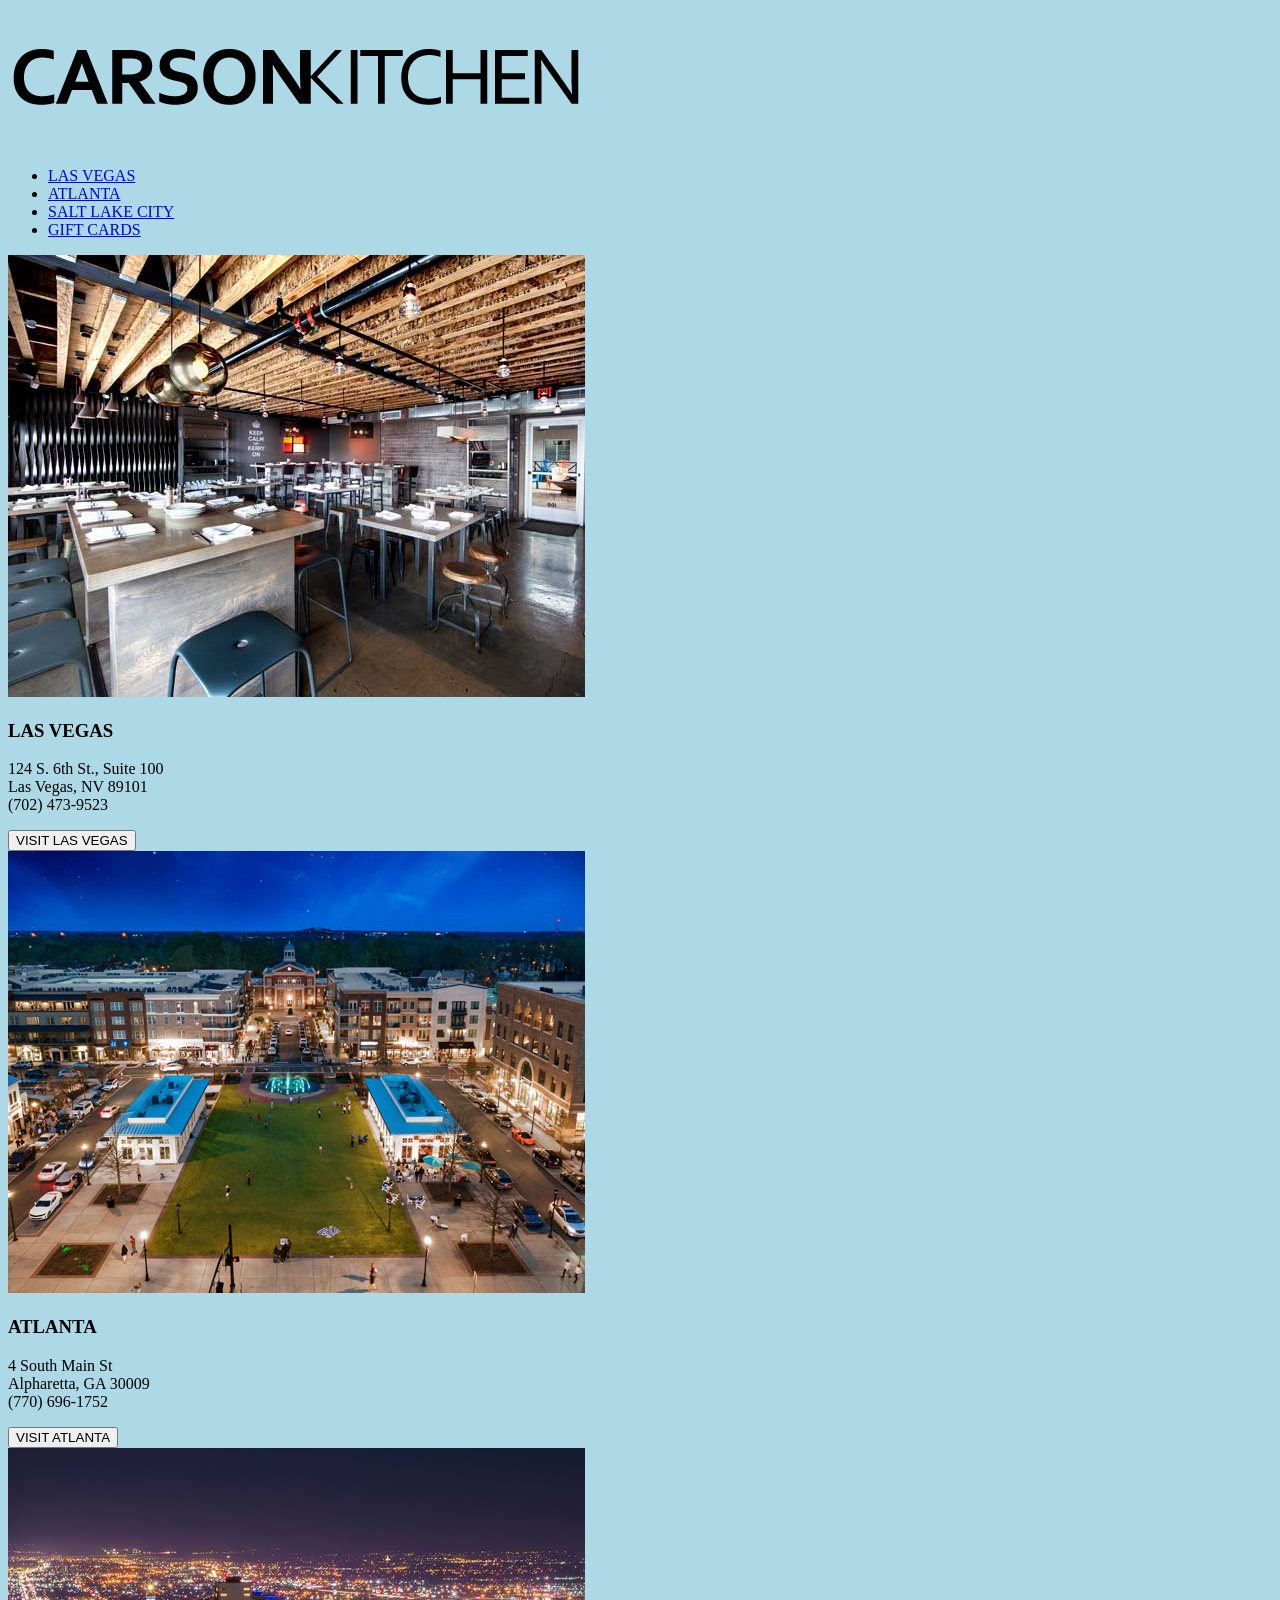
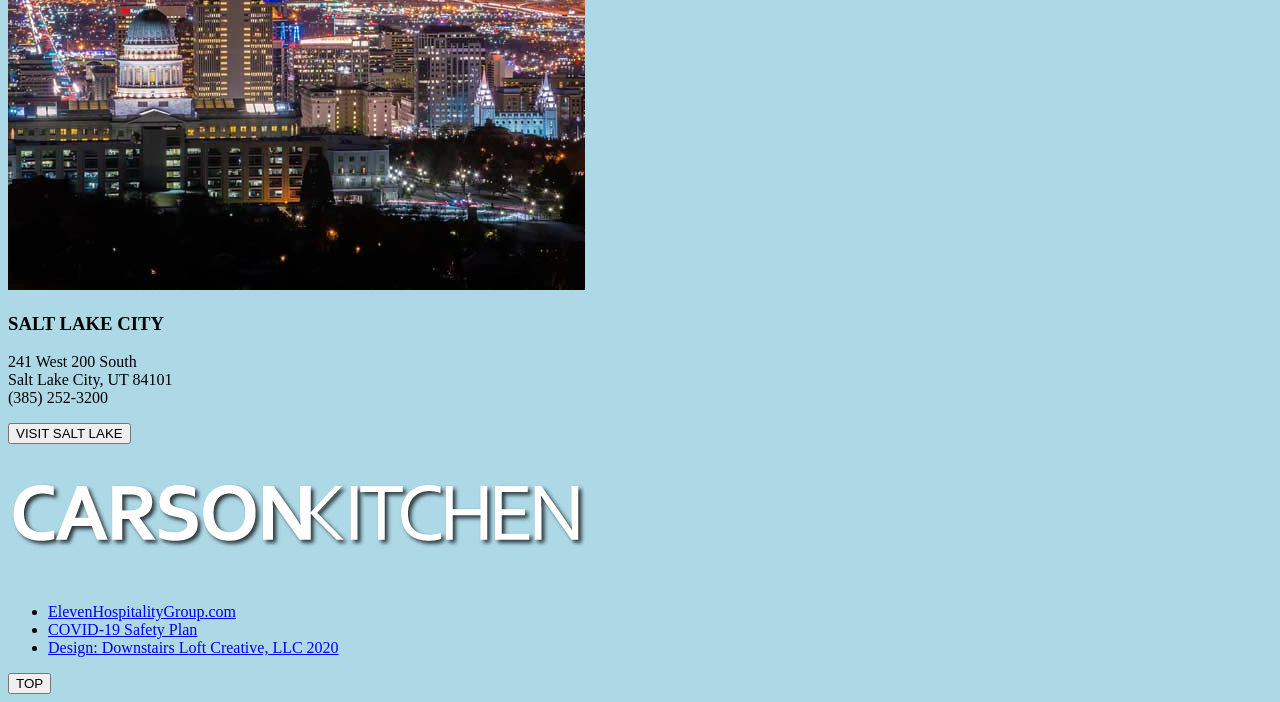
==== docs/index.html @ 7cb29ebb "Update index.html" ====
<!DOCTYPE html>
<html lang="en">
<head>
  <meta charset="UTF-8">
  <meta http-equiv="X-UA-Compatible" content="IE=edge">
  <meta name="viewport" content="width=device-width, initial-scale=1.0">
  <link href="style.css" rel="stylesheet" type="text/css" />
  <title>Carson Kitchen</title>
</head>
<body>
  <div>
    <nav>

     <a href="#"> <img src="image/logo-dark.png" alt="logo-dark"></a>
      <ul>
        <li><a href="#">LAS VEGAS</a></li>
        <li><a href="#">ATLANTA</a></li>
        <li><a href="#">SALT LAKE CITY</a></li>
        <li><a href="#">GIFT CARDS</a></li> 
      </ul>  
    </nav>

    <!-- Carson Kitchen Card -->

    <div class="card_ck">
      <!-- Carson Kitchen Card-LAS VEGAS-->
        <div class="card_ck_lv">
          <div class="ck_lv_img">
              <img src="image/ck_las.jpg">
          </div>
          <div class="ck_lv_title">
            <h3>LAS VEGAS</h3>
          </div>
          <div class="ck_lv_para">
            <p>124 S. 6th St., Suite 100 <br>
              Las Vegas, NV 89101<br>
              (702) 473-9523</p>
              <a><button>VISIT LAS VEGAS</button></a>
          </div>
      <!-- Carson Kitchen Card-ATLANTA -->
          <div class="card_ck_at">
            <div class="ck_at_img">
                <img src="image/ck_atl.jpg">
            </div>
            <div class="ck_at_title">
              <h3>ATLANTA</h3>
            </div>
            <div class="ck_at_para">
              <p>4 South Main St<br>
                Alpharetta, GA 30009<br>
                (770) 696-1752</p>
                <a><button>VISIT ATLANTA</button></a>
            </div>
      <!-- Carson Kitchen Card-SALT LAKE CITY -->
          <div class="card_ck_slc">
            <div class="ck_slc_img">
                <img src="image/ck_slc.jpg">
            </div>
            <div class="ck_slc_title">
              <h3>SALT LAKE CITY</h3>
            </div>
            <div class="ck_slc_para">
              <p>241 West 200 South<br>
                Salt Lake City, UT 84101<br>
                (385) 252-3200</p>
                <a><button>VISIT SALT LAKE</button></a>
            </div>
      </div>
    
    </div>

  </div>
  <footer>
    <img src="image/logo-light.png" alt="logo-light">
    <ul>
      <li><a href="#">ElevenHospitalityGroup.com</a></li>
      <li><a href="#">COVID-19 Safety Plan</a></li>
      <li><a href="#">Design: Downstairs Loft Creative, LLC 2020</a></li> 
    </ul> 
    <a href="#"><button>TOP</button></a>
  </footer>
</body>
</html>
---- docs/style.css ----
body {
  background-color: lightblue;
}
@media only screen and (max-width: 800px) {
  body {
    background-color: rgb(30, 33, 197);
  }
}
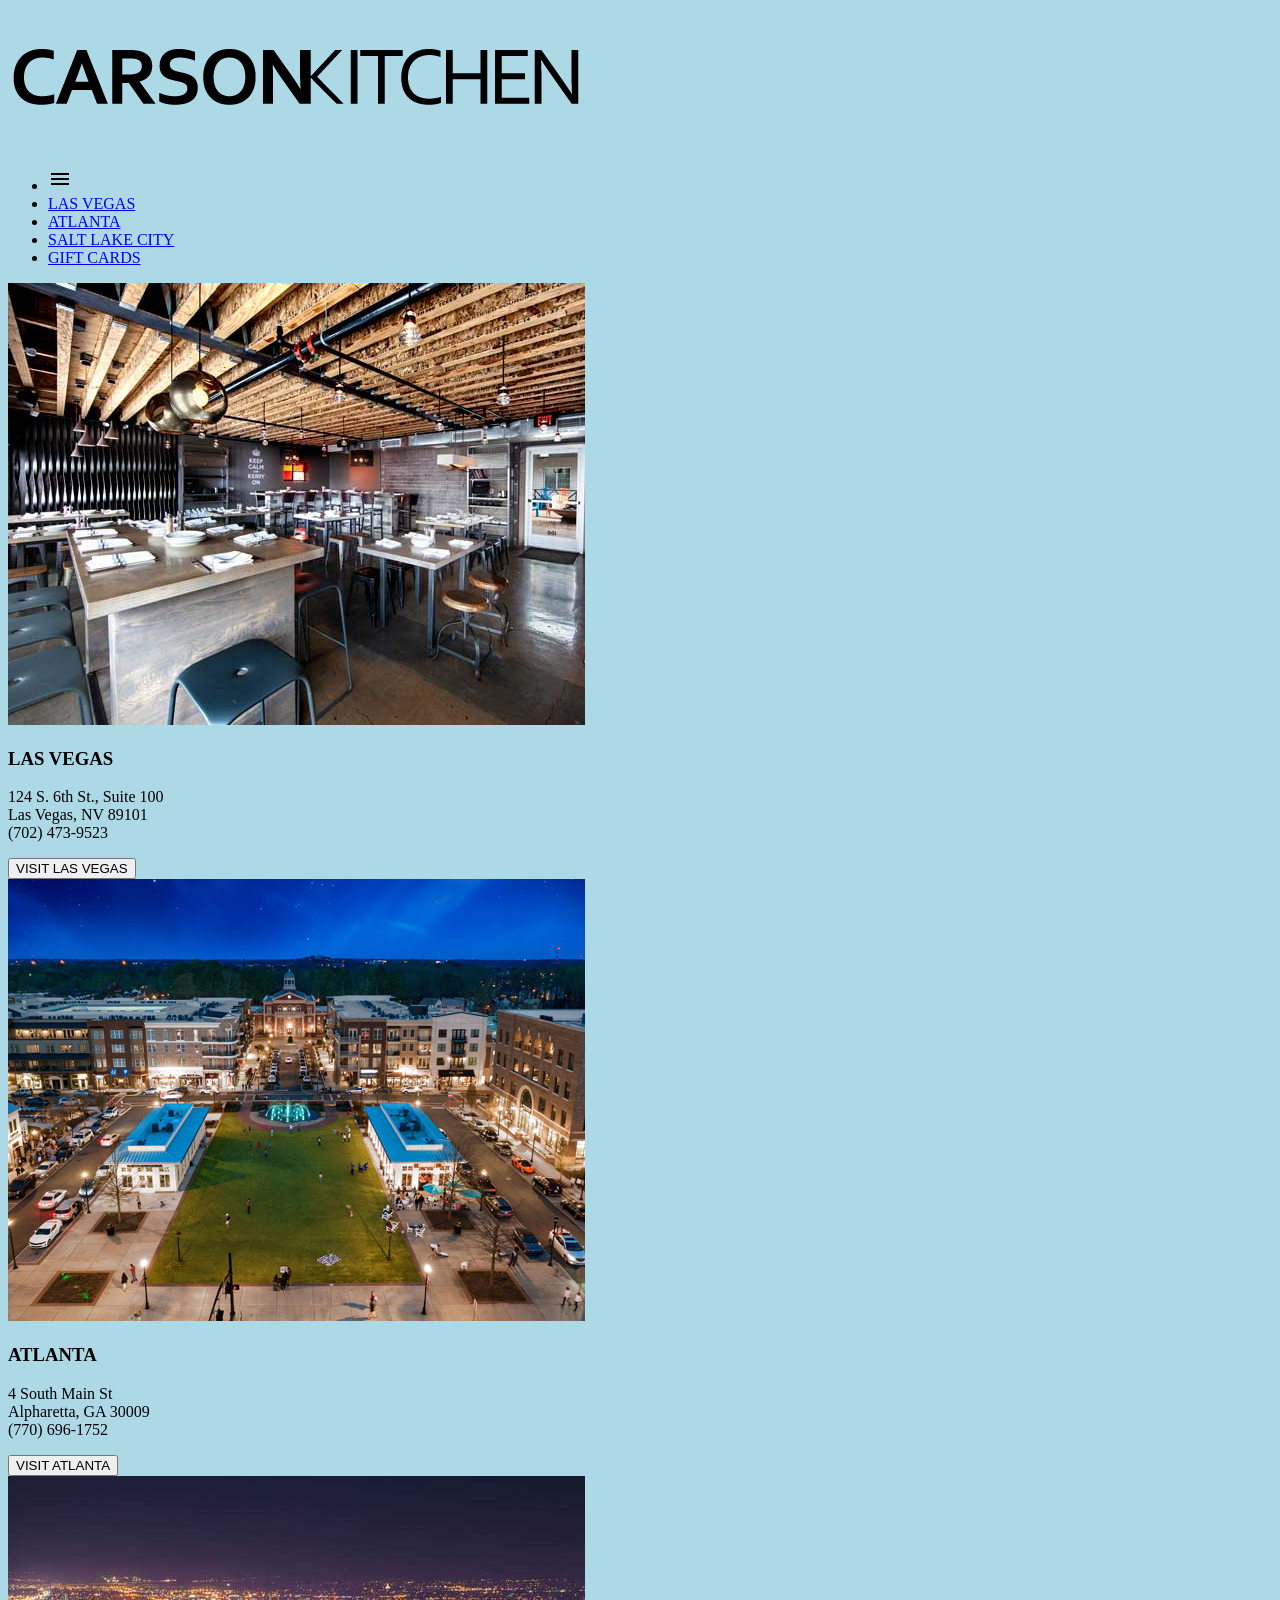
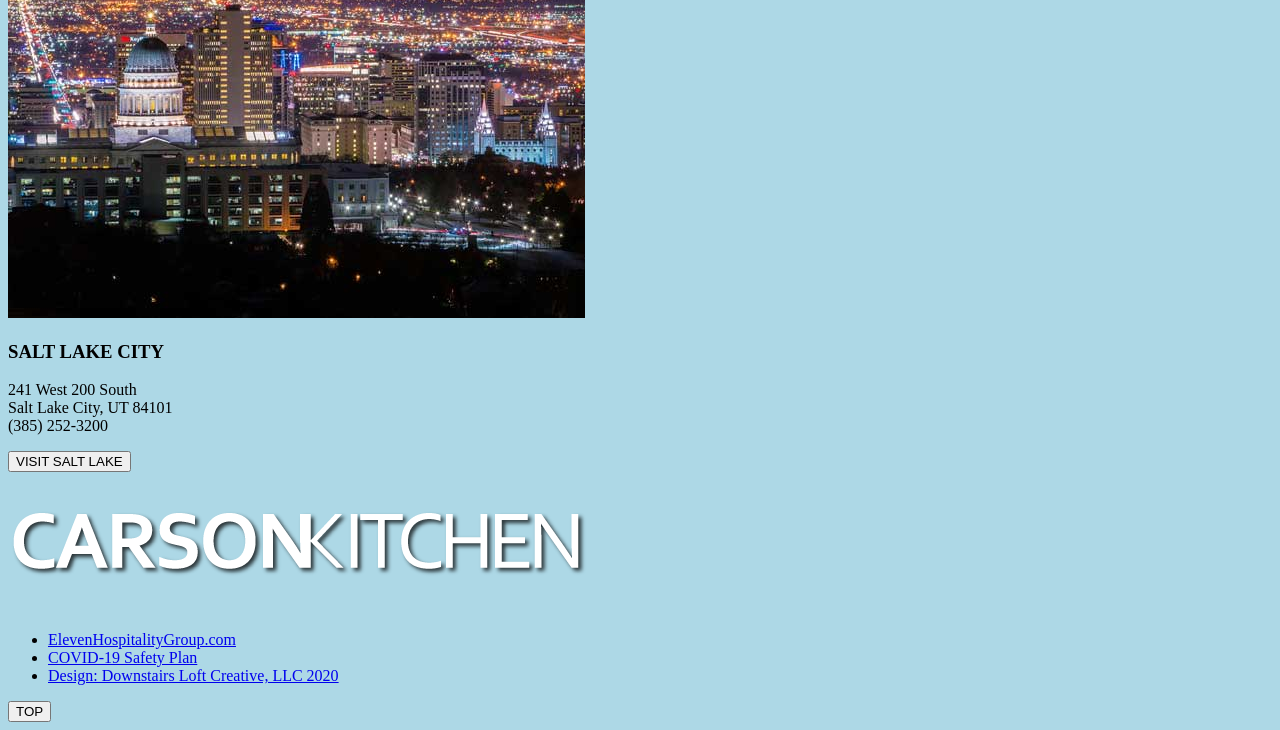
==== commit 740ace1c: "Update index.html" ====
--- a/docs/index.html
+++ b/docs/index.html
@@ -13,6 +13,7 @@
 
      <a href="#"> <img src="image/logo-dark.png" alt="logo-dark"></a>
       <ul>
+        <li><a href="#"><svg xmlns="http://www.w3.org/2000/svg" height="24px" viewBox="0 0 24 24" width="24px" fill="#000000"><path d="M0 0h24v24H0V0z" fill="none"/><path d="M3 18h18v-2H3v2zm0-5h18v-2H3v2zm0-7v2h18V6H3z"/></svg></a></li>
         <li><a href="#">LAS VEGAS</a></li>
         <li><a href="#">ATLANTA</a></li>
         <li><a href="#">SALT LAKE CITY</a></li>
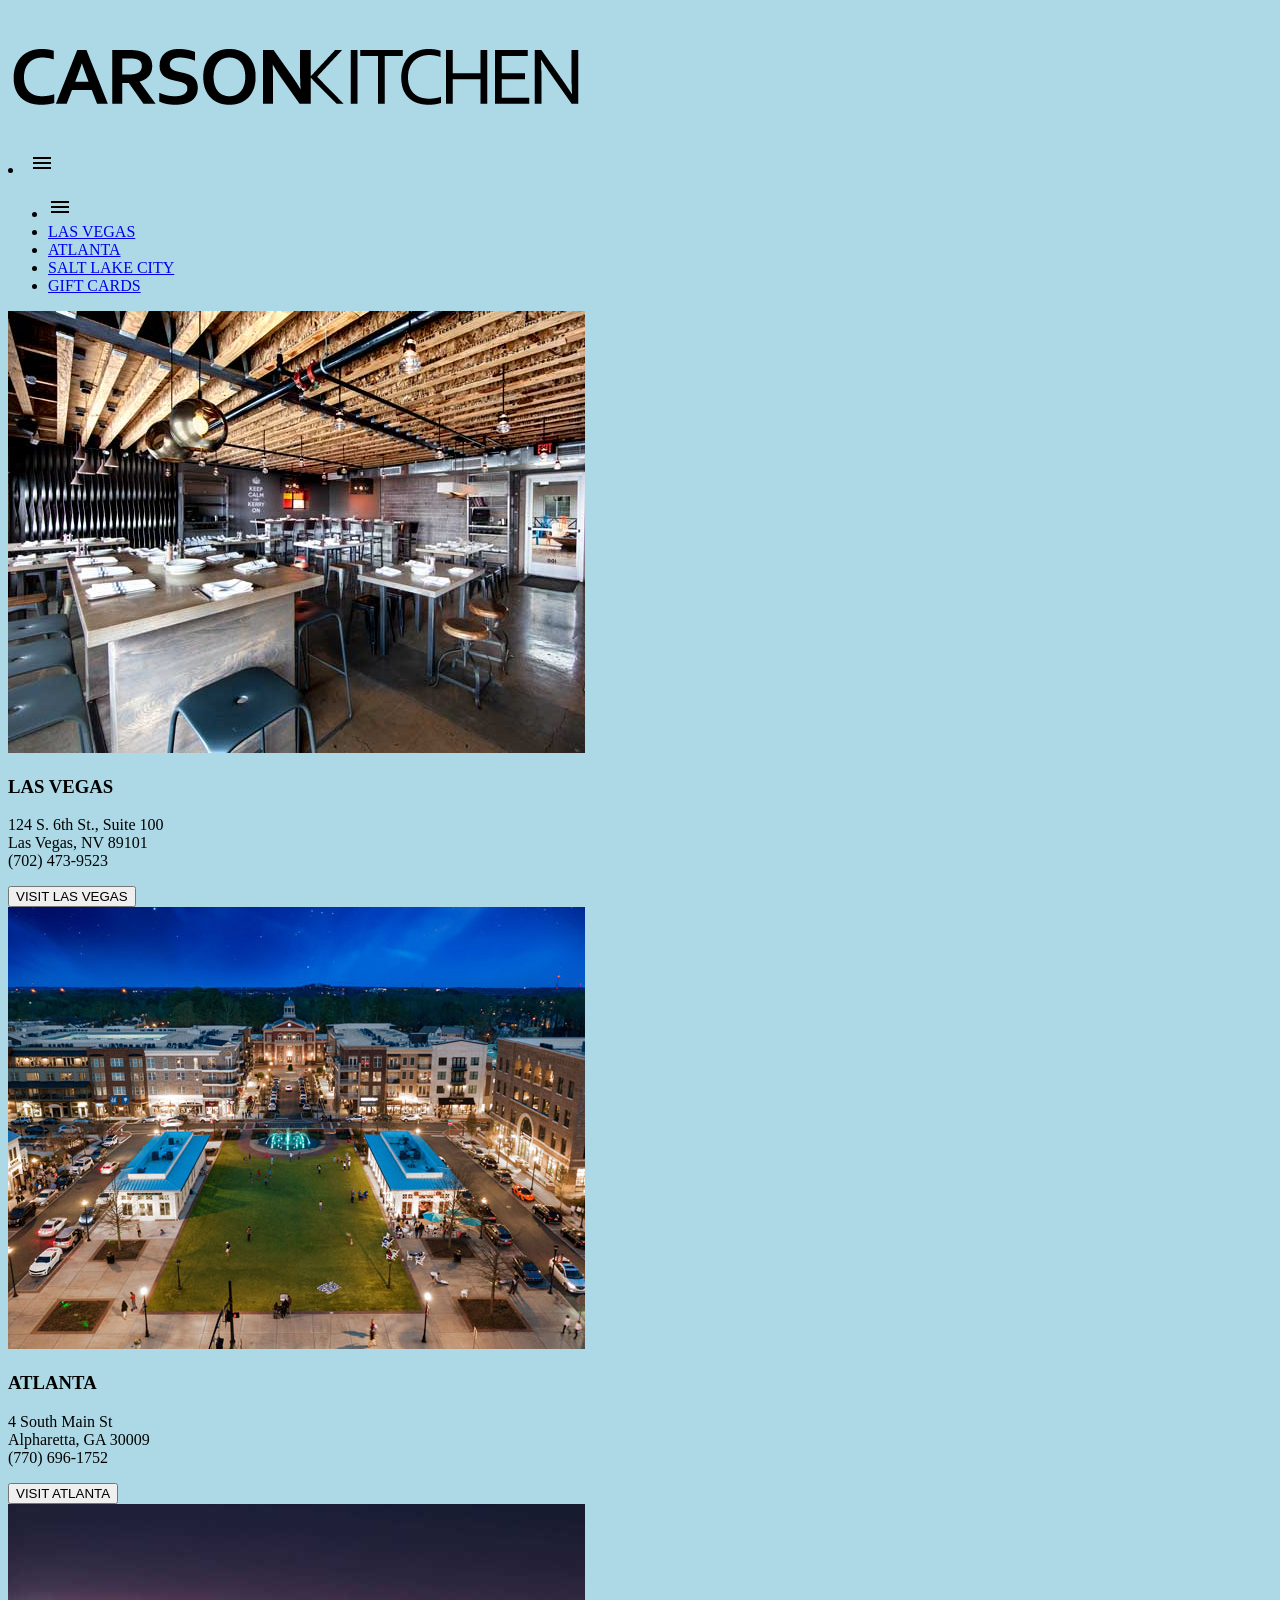
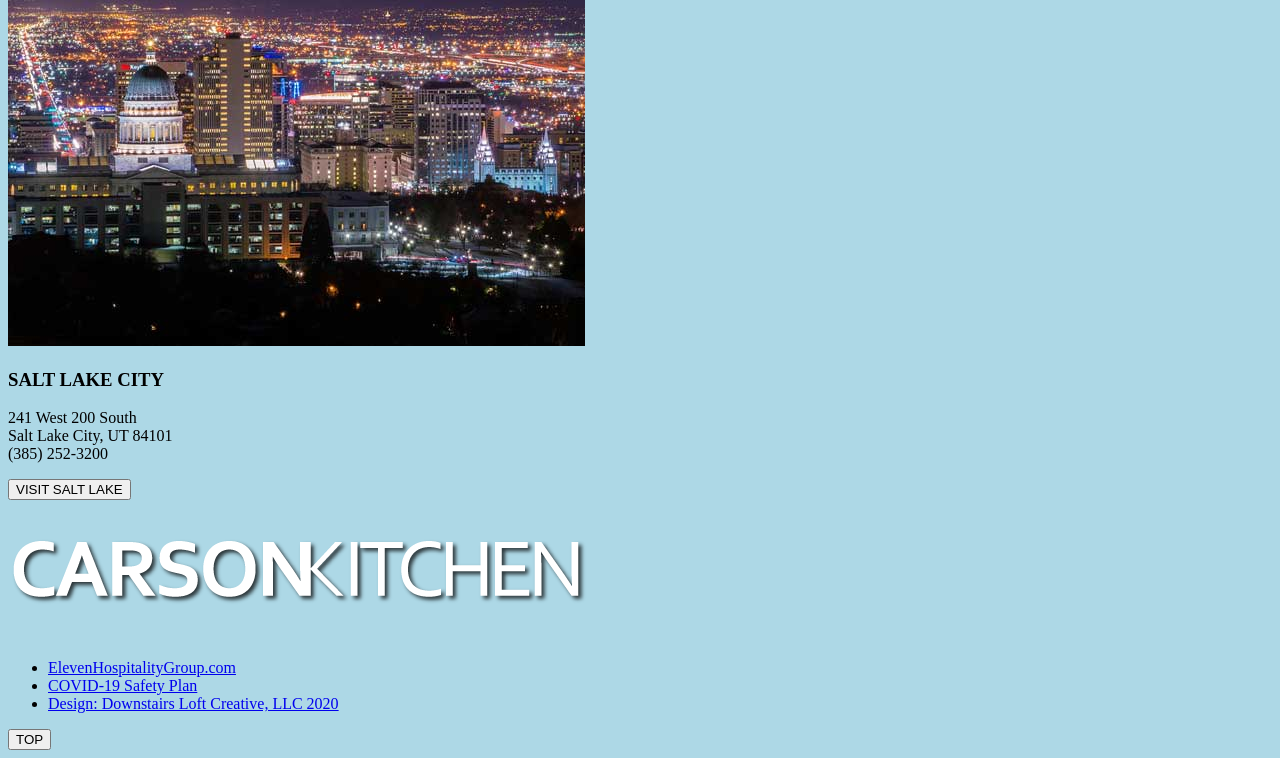
==== commit 051b4a33: "Update index.html" ====
--- a/docs/index.html
+++ b/docs/index.html
@@ -12,6 +12,7 @@
     <nav>
 
      <a href="#"> <img src="image/logo-dark.png" alt="logo-dark"></a>
+     <li><a href="#"><svg xmlns="http://www.w3.org/2000/svg" height="24px" viewBox="0 0 24 24" width="24px" fill="#000000"><path d="M0 0h24v24H0V0z" fill="none"/><path d="M3 18h18v-2H3v2zm0-5h18v-2H3v2zm0-7v2h18V6H3z"/></svg></a></li>
       <ul>
         <li><a href="#"><svg xmlns="http://www.w3.org/2000/svg" height="24px" viewBox="0 0 24 24" width="24px" fill="#000000"><path d="M0 0h24v24H0V0z" fill="none"/><path d="M3 18h18v-2H3v2zm0-5h18v-2H3v2zm0-7v2h18V6H3z"/></svg></a></li>
         <li><a href="#">LAS VEGAS</a></li>
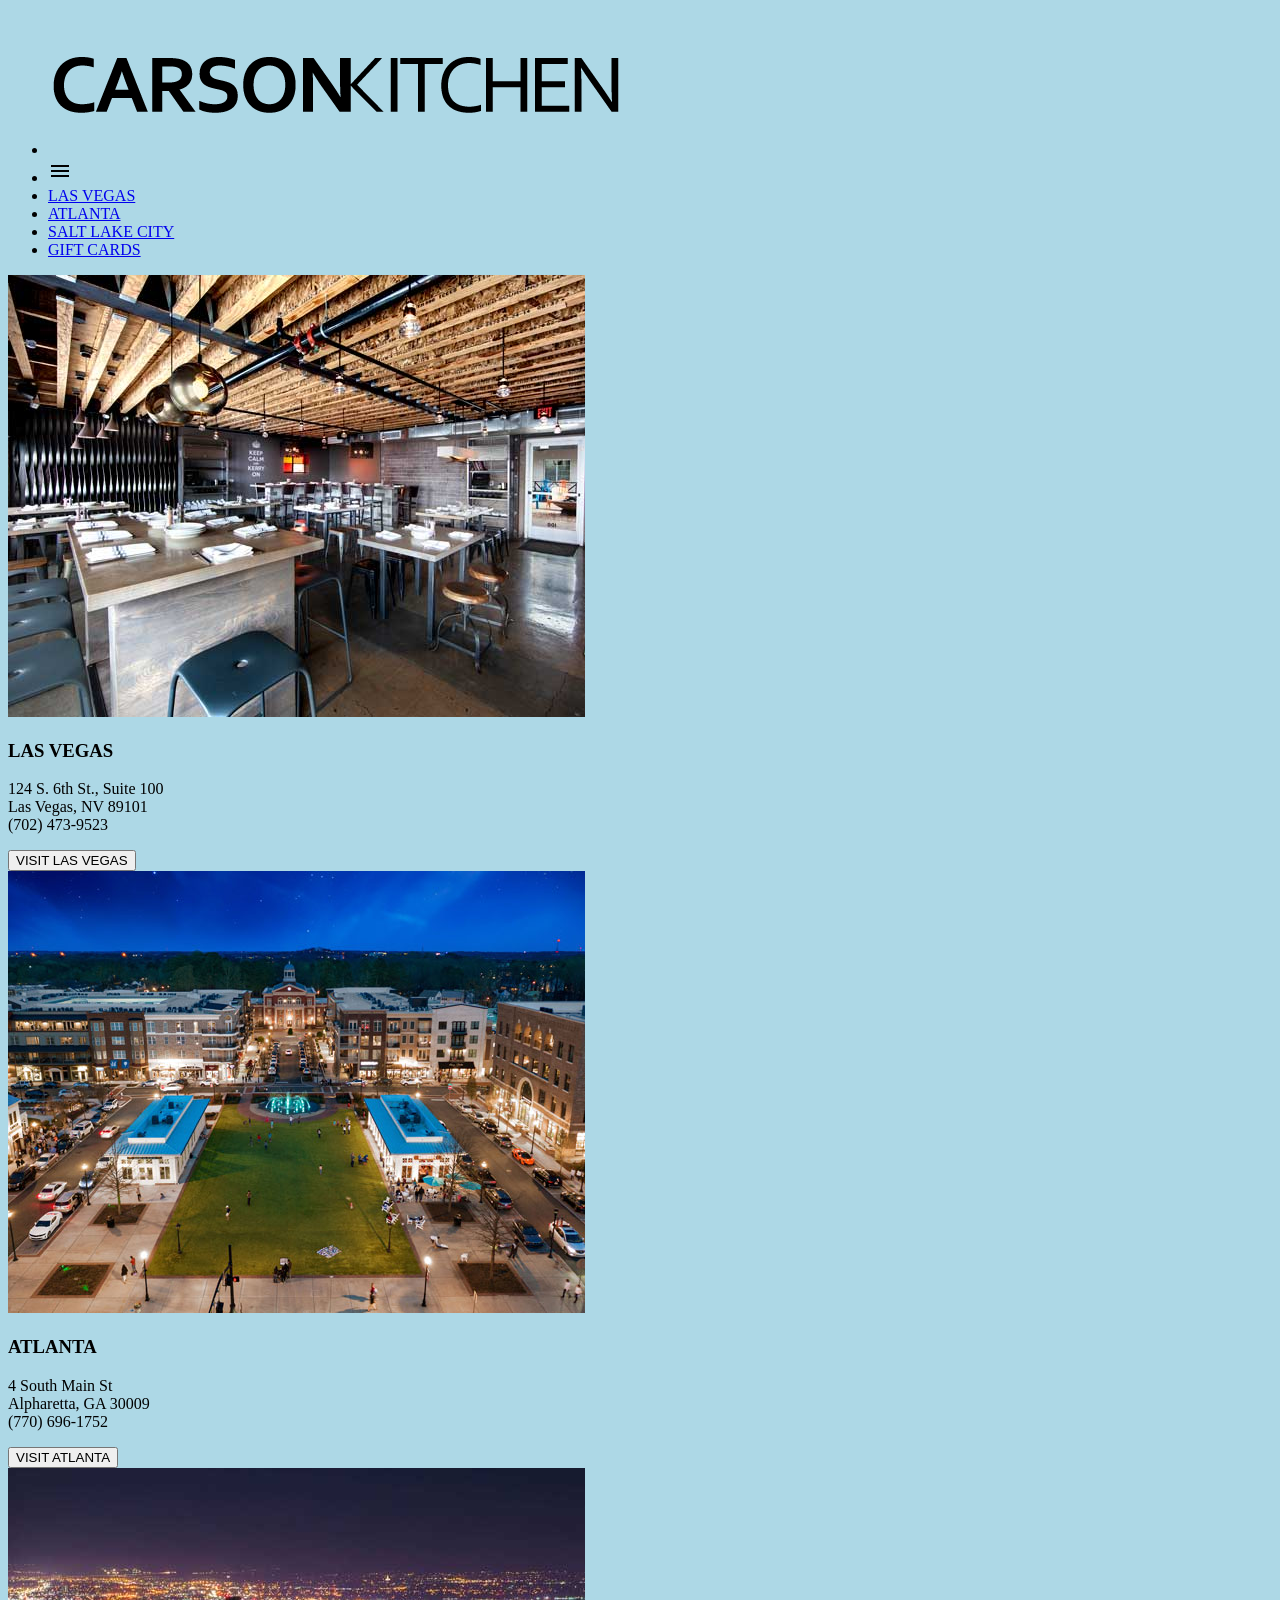
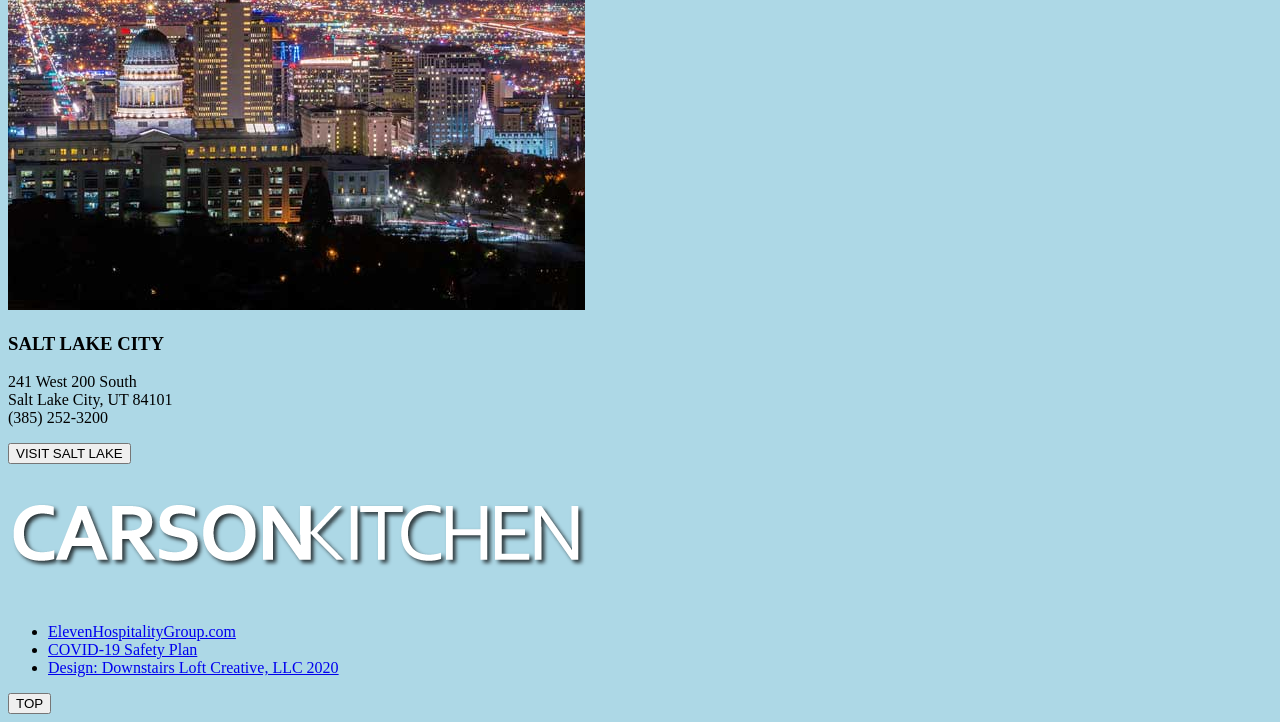
==== commit 9e1c77c0: "Update index.html" ====
--- a/docs/index.html
+++ b/docs/index.html
@@ -11,9 +11,8 @@
   <div>
     <nav>
 
-     <a href="#"> <img src="image/logo-dark.png" alt="logo-dark"></a>
-     <li><a href="#"><svg xmlns="http://www.w3.org/2000/svg" height="24px" viewBox="0 0 24 24" width="24px" fill="#000000"><path d="M0 0h24v24H0V0z" fill="none"/><path d="M3 18h18v-2H3v2zm0-5h18v-2H3v2zm0-7v2h18V6H3z"/></svg></a></li>
       <ul>
+        <li><a href="#"> <img class="logo" src="image/logo-dark.png" alt="logo-dark"></a></li>
         <li><a href="#"><svg xmlns="http://www.w3.org/2000/svg" height="24px" viewBox="0 0 24 24" width="24px" fill="#000000"><path d="M0 0h24v24H0V0z" fill="none"/><path d="M3 18h18v-2H3v2zm0-5h18v-2H3v2zm0-7v2h18V6H3z"/></svg></a></li>
         <li><a href="#">LAS VEGAS</a></li>
         <li><a href="#">ATLANTA</a></li>
@@ -73,7 +72,7 @@
 
   </div>
   <footer>
-    <img src="image/logo-light.png" alt="logo-light">
+    <img class="logo" src="image/logo-light.png" alt="logo-light">
     <ul>
       <li><a href="#">ElevenHospitalityGroup.com</a></li>
       <li><a href="#">COVID-19 Safety Plan</a></li>
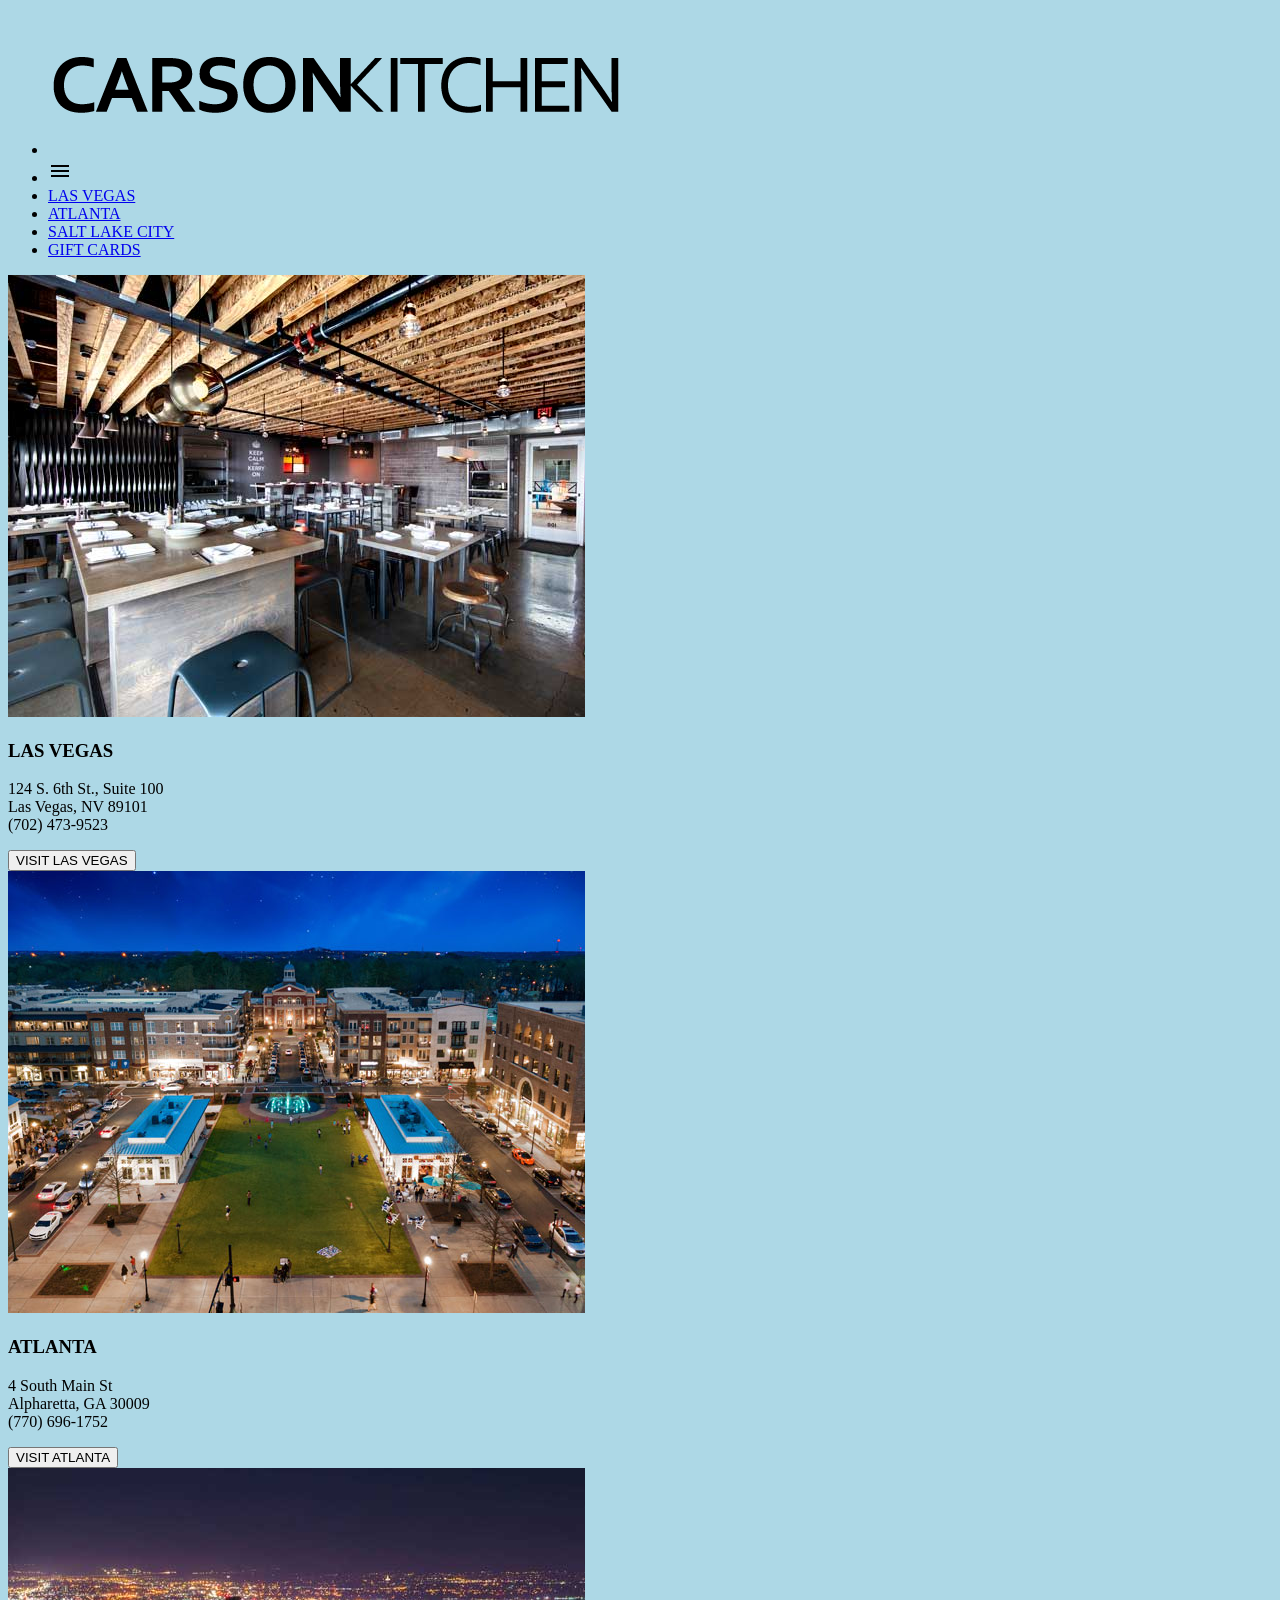
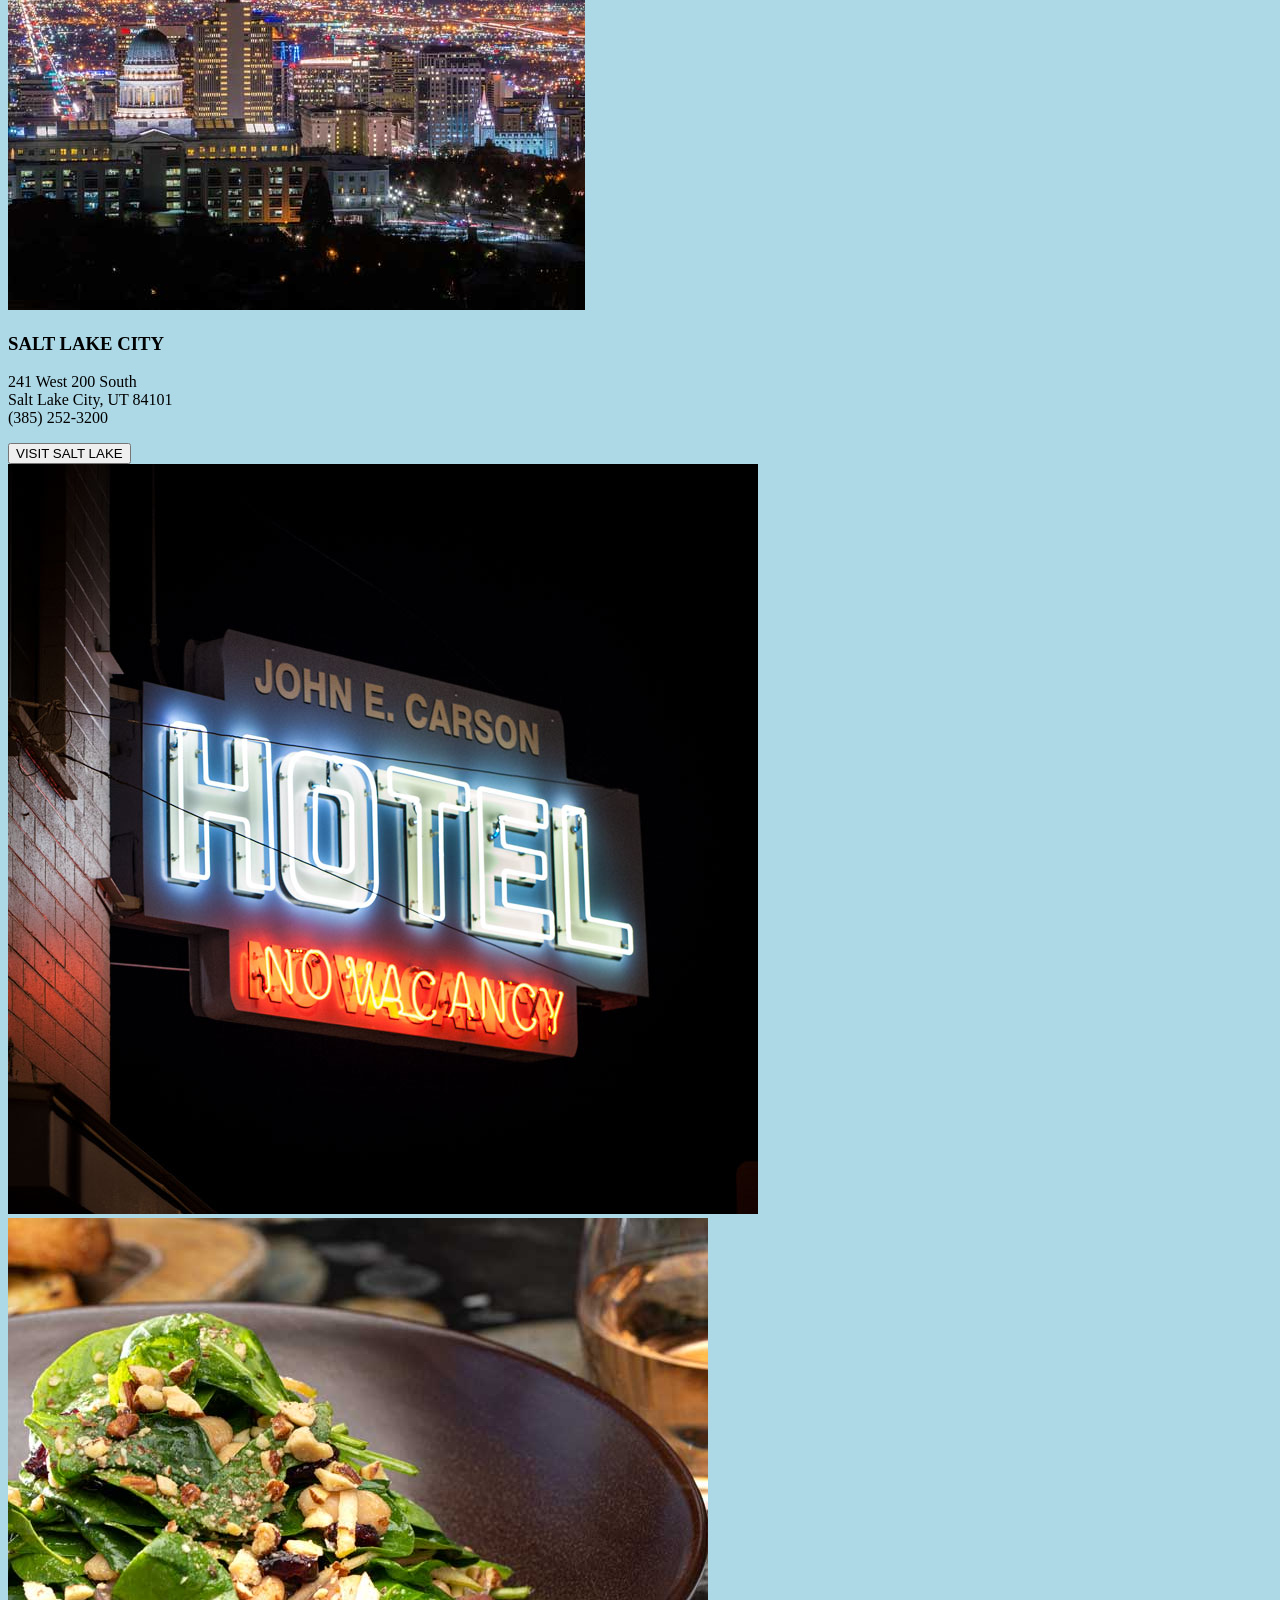
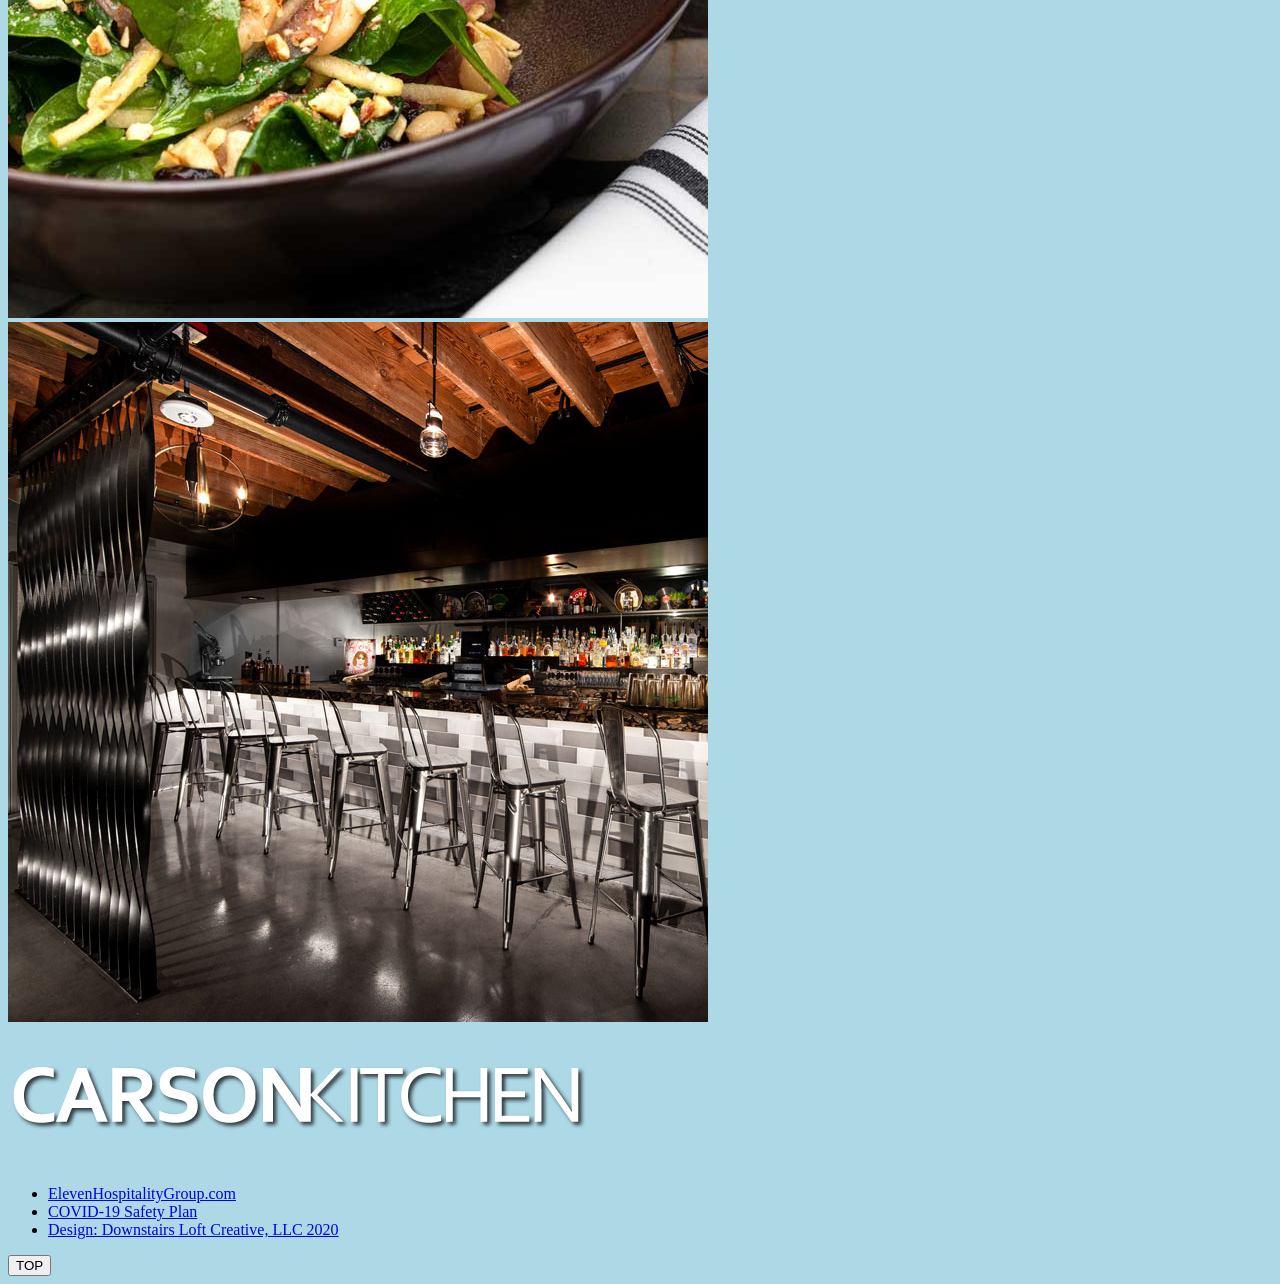
==== commit 789057e2: "add changes index.html" ====
--- a/docs/index.html
+++ b/docs/index.html
@@ -8,7 +8,7 @@
   <title>Carson Kitchen</title>
 </head>
 <body>
-  <div>
+  <div class="root">
     <nav>
 
       <ul>
@@ -69,6 +69,12 @@
       </div>
     
     </div>
+    <div class="image">
+      <img src="image/john_e_carson_hotel_tn.jpg">
+      <img src="image/warm_spinach_salad_credit_chris_wessling_tn.jpg">
+      <img src="image/carson_kitchen_bar_chris_wessling_tn.jpg">
+
+    </div>
 
   </div>
   <footer>
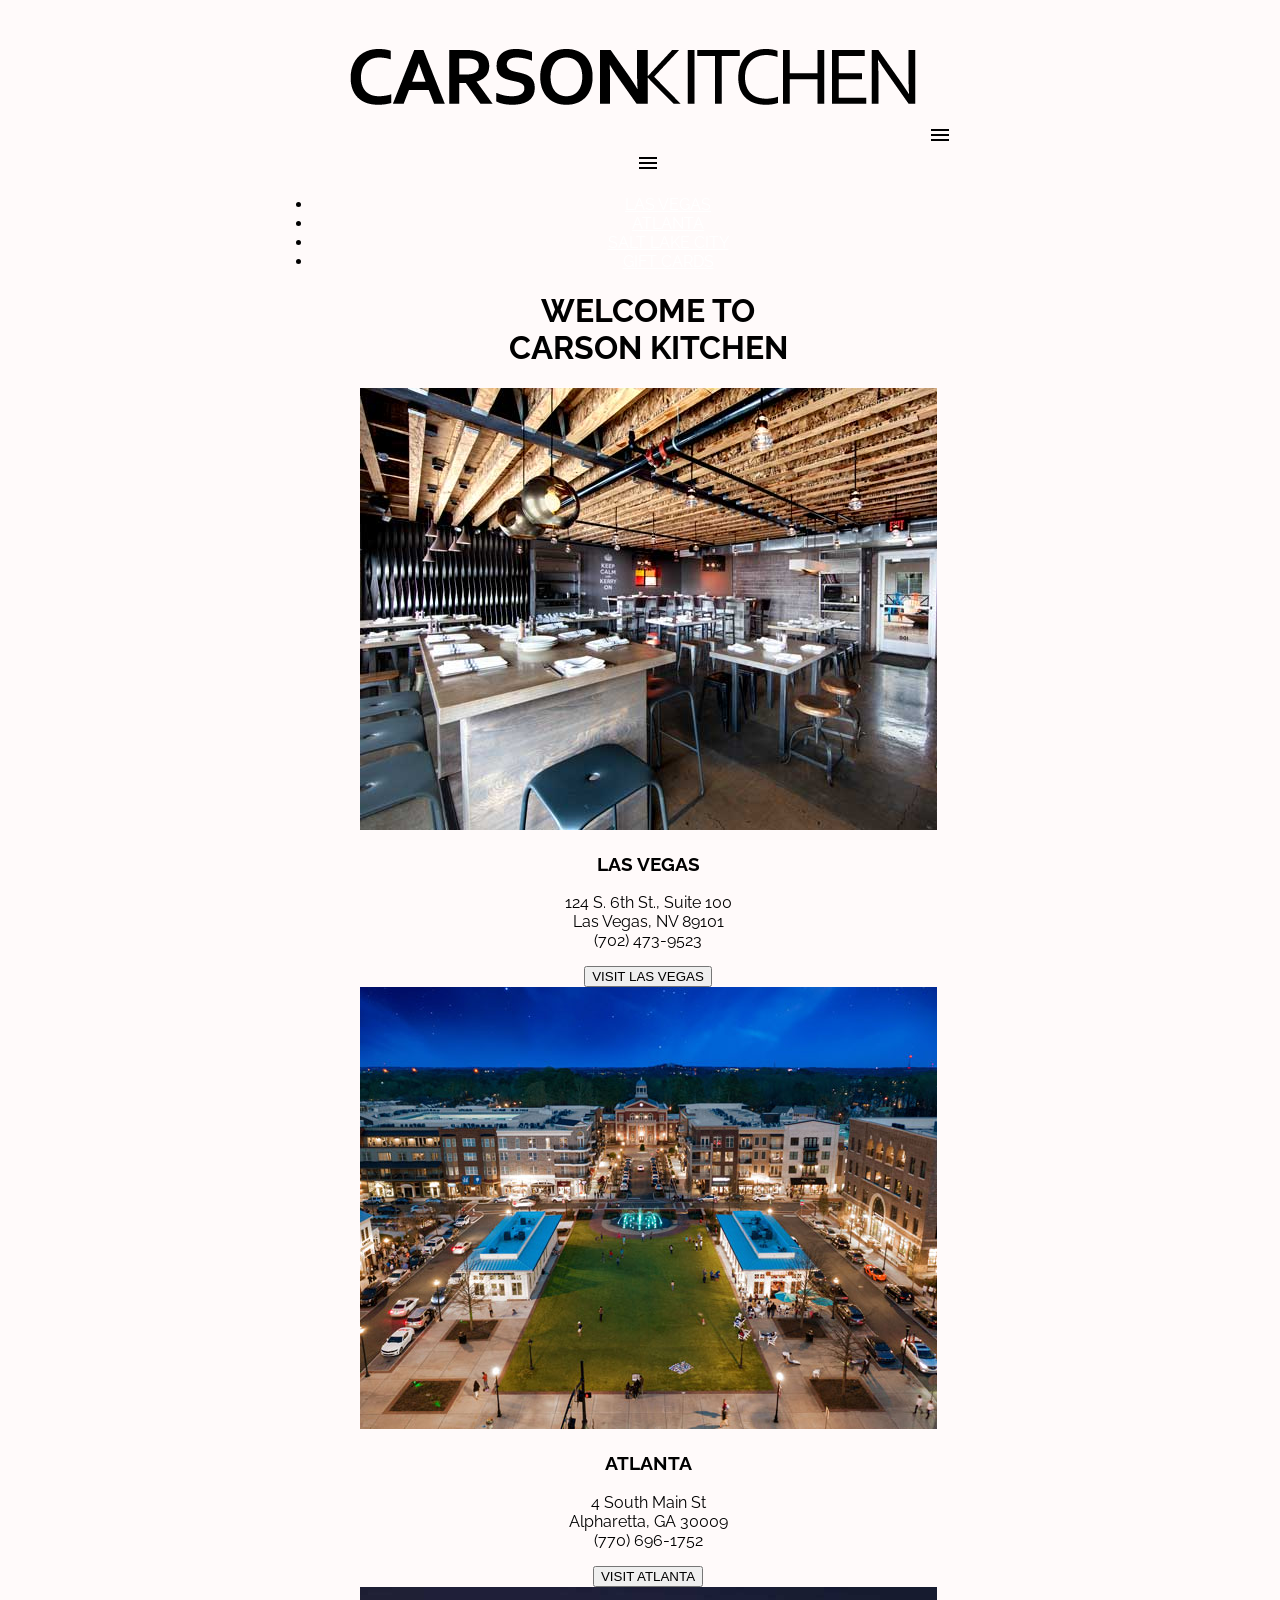
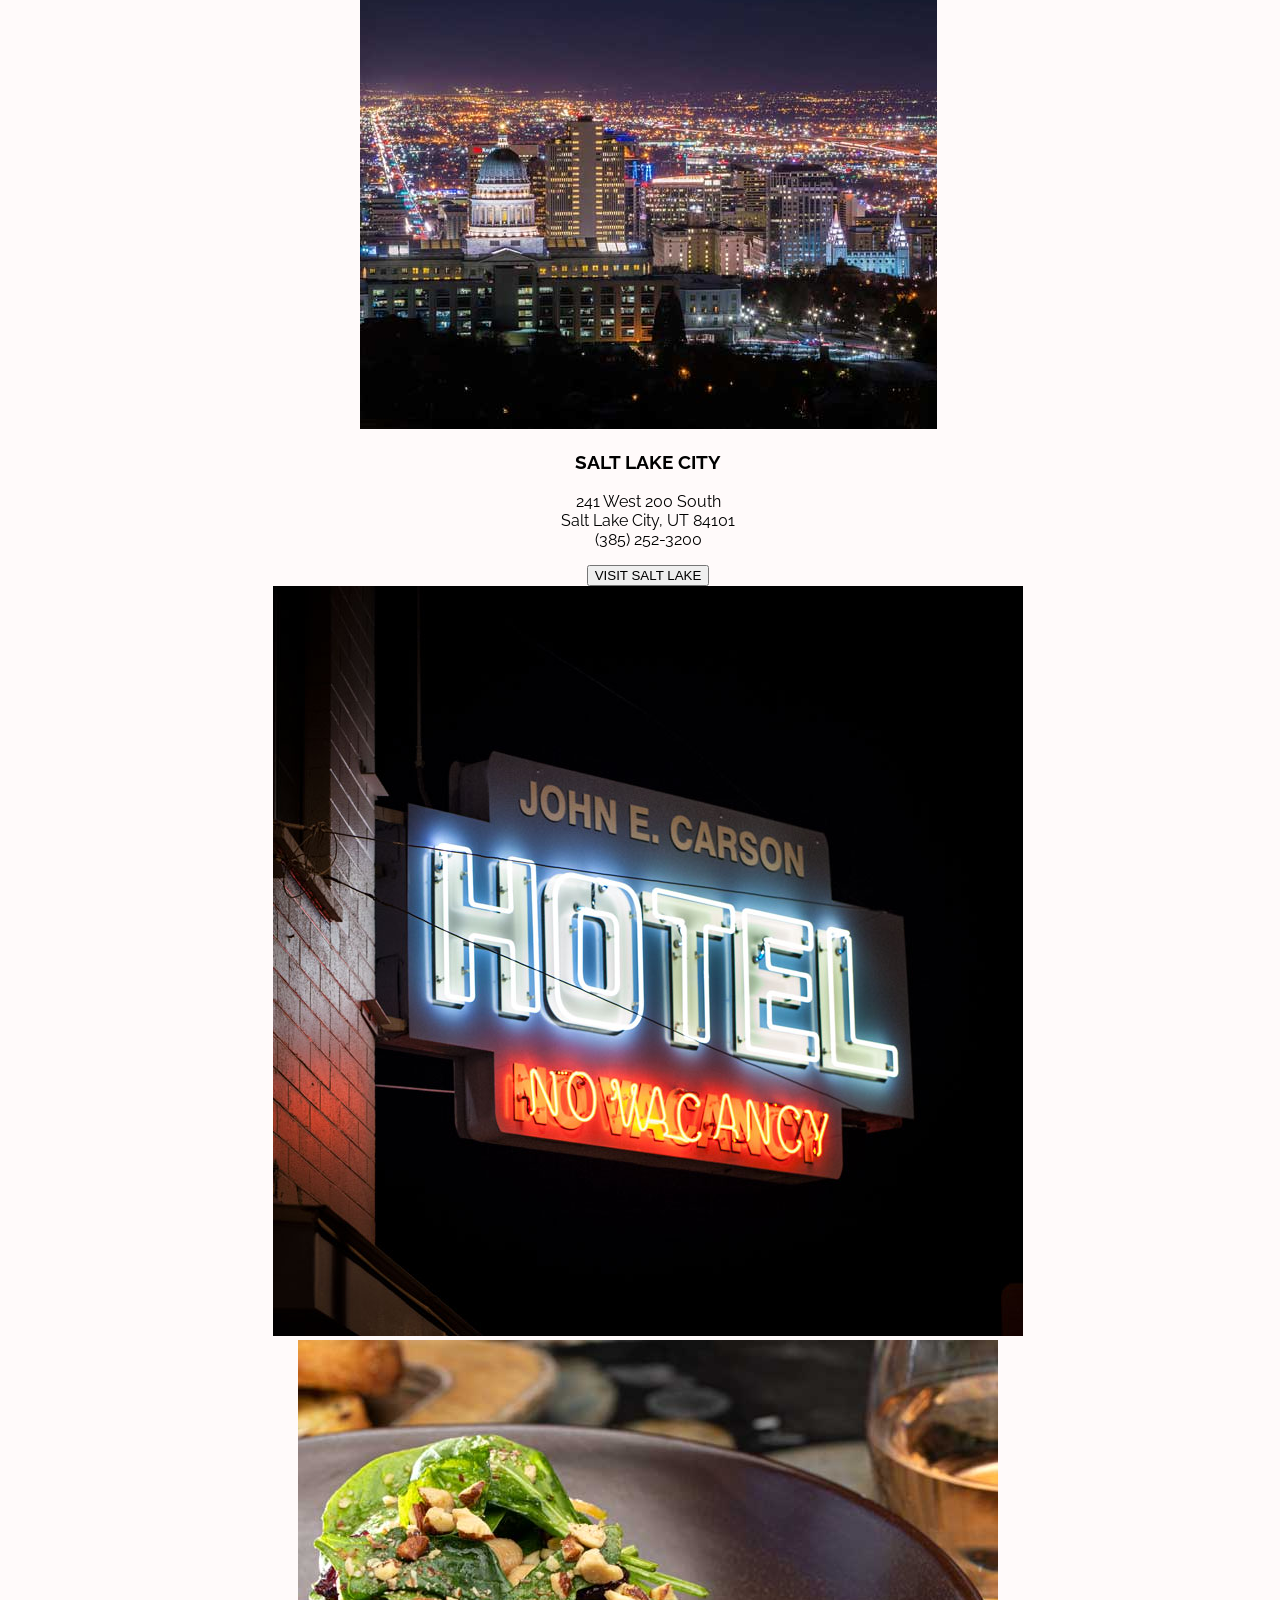
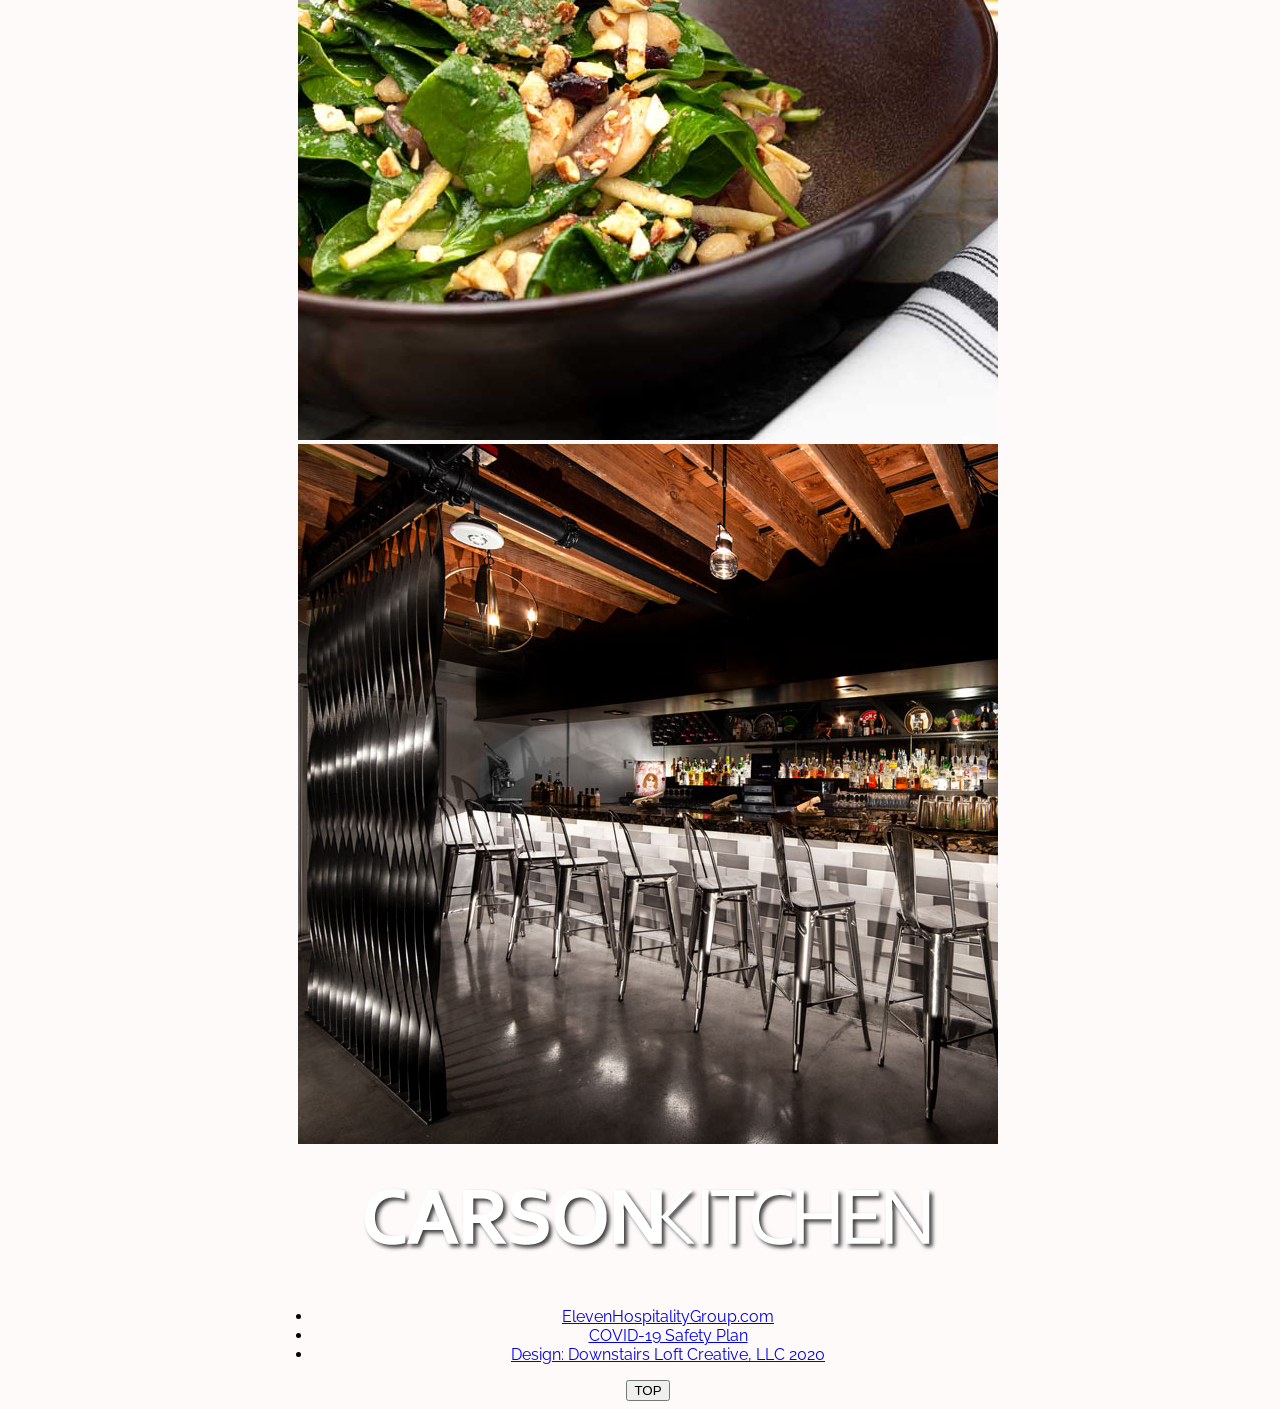
==== commit a07cdddb: "add changes docs" ====
--- a/docs/index.html
+++ b/docs/index.html
@@ -8,22 +8,39 @@
   <title>Carson Kitchen</title>
 </head>
 <body>
-  <div class="root">
+  <div class="main-container">
+  <div class="navbar">
+    <div class="container">
+
+    <a  href="#"> <img class="logo" src="image/logo-dark.png" alt="logo-dark"></a>
+
+    <img  id="mobile-alt" class="mobil-menu" src="image/menu.svg" alt="Open Navcation">
+
     <nav>
 
-      <ul>
-        <li><a href="#"> <img class="logo" src="image/logo-dark.png" alt="logo-dark"></a></li>
-        <li><a href="#"><svg xmlns="http://www.w3.org/2000/svg" height="24px" viewBox="0 0 24 24" width="24px" fill="#000000"><path d="M0 0h24v24H0V0z" fill="none"/><path d="M3 18h18v-2H3v2zm0-5h18v-2H3v2zm0-7v2h18V6H3z"/></svg></a></li>
-        <li><a href="#">LAS VEGAS</a></li>
+      <img  id="mobile-exit" class="mobil-menu" src="image/menu.svg" alt="exit Navcation">
+      
+      <ul class="nav-ul">         
+        <li class="nav-li"><a href="#">LAS VEGAS</a></li>
         <li><a href="#">ATLANTA</a></li>
         <li><a href="#">SALT LAKE CITY</a></li>
         <li><a href="#">GIFT CARDS</a></li> 
       </ul>  
     </nav>
 
+  </div>
+
+  </div>
+
+  <div class="secontnav">
+    <h1>
+      WELCOME TO <br>CARSON KITCHEN
+    </h1>
+  </div>
+
     <!-- Carson Kitchen Card -->
 
-    <div class="card_ck">
+    <div class="container">
       <!-- Carson Kitchen Card-LAS VEGAS-->
         <div class="card_ck_lv">
           <div class="ck_lv_img">
@@ -70,13 +87,13 @@
     
     </div>
     <div class="image">
-      <img src="image/john_e_carson_hotel_tn.jpg">
-      <img src="image/warm_spinach_salad_credit_chris_wessling_tn.jpg">
-      <img src="image/carson_kitchen_bar_chris_wessling_tn.jpg">
+      <div><img src="image/john_e_carson_hotel_tn.jpg"></div>
+      <div><img src="image/warm_spinach_salad_credit_chris_wessling_tn.jpg"></div>
+      <div><img src="image/carson_kitchen_bar_chris_wessling_tn.jpg"></div>
 
     </div>
 
-  </div>
+  
   <footer>
     <img class="logo" src="image/logo-light.png" alt="logo-light">
     <ul>
@@ -86,5 +103,6 @@
     </ul> 
     <a href="#"><button>TOP</button></a>
   </footer>
+</div>
 </body>
 </html>
--- a/docs/style.css
+++ b/docs/style.css
@@ -1,8 +1,35 @@
+@import url('https://fonts.googleapis.com/css2?family=Raleway&display=swap');
 body {
-  background-color: lightblue;
+  
+  width: 100%;
+  min-height: 100%;
+  display: flex;
+  flex-direction: column;
+  justify-content: center;
+  align-items: center;
+  text-align: center;
+  background-color: snow;
+  font-family: Raleway;
 }
-@media only screen and (max-width: 800px) {
-  body {
-    background-color: rgb(30, 33, 197);
+.main-cont
+.navbar {
+  min-height: 10%;
+  background-color: #9e9e9e;
+  padding: 1em;
   }
-}+
+  .navbar .logo {
+    text-decoration: none;
+    color:  #ffffff;
+    size: 10px;
+    
+  }
+  .navbar a {
+    color:  #ffffff;
+ 
+    }
+
+    nav {
+      list-style-type: none;
+      text-decoration: none;
+    }
